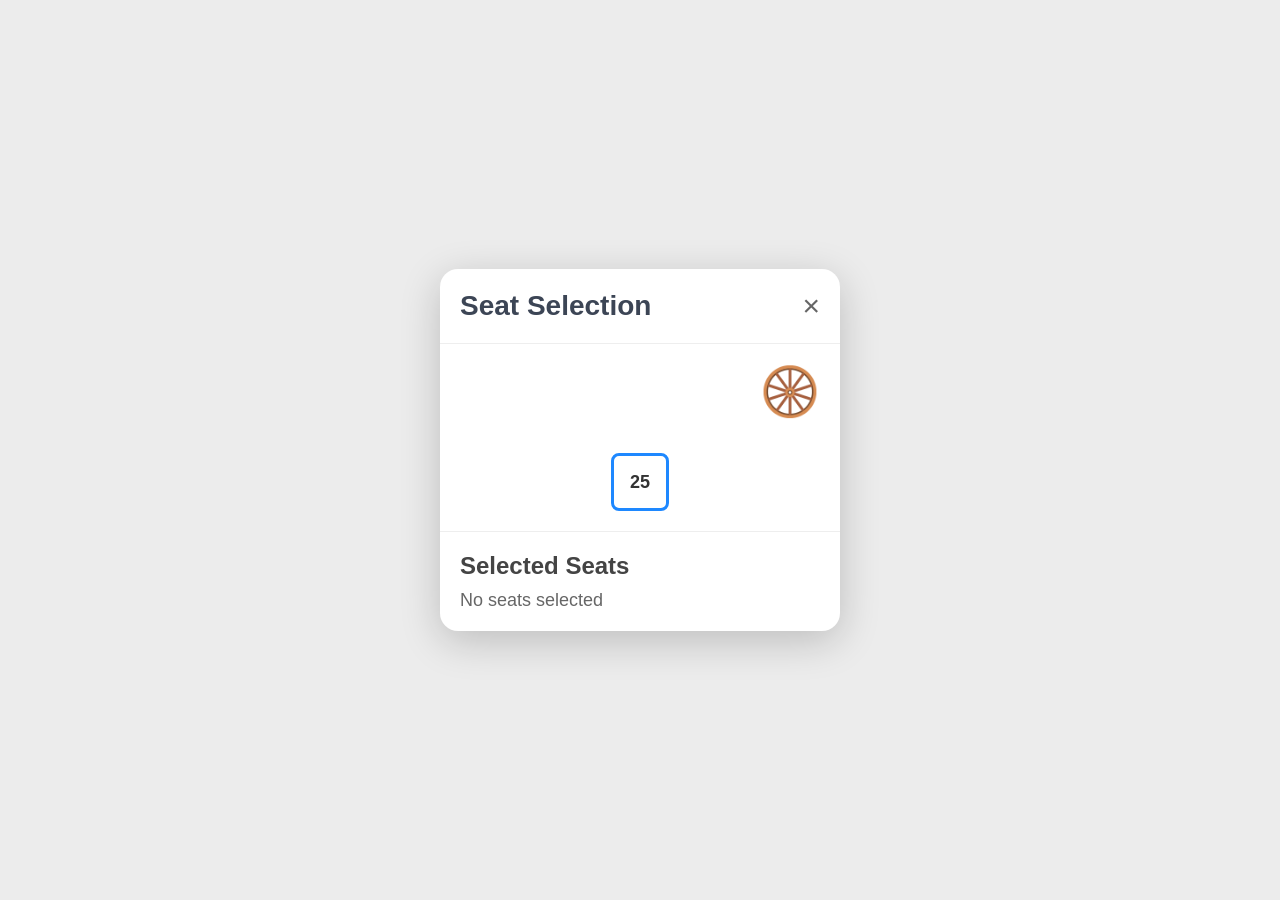
==== index.html @ 68660ae0 "Add initial seat selection HTML structure" ====
<!DOCTYPE html>
<html lang="en">
<head>
<meta charset="UTF-8">
<meta name="viewport" content="width=device-width, initial-scale=1.0">
<title>Seat Selection</title>

<style>

*{
margin:0;
padding:0;
box-sizing:border-box;
font-family:Arial,Helvetica,sans-serif;
}

body{
background:#ececec;
display:flex;
justify-content:center;
align-items:center;
min-height:100vh;
}

.modal{
width:400px;
background:#fff;
border-radius:18px;
overflow:hidden;
box-shadow:0 10px 40px rgba(0,0,0,.2);
}

.header{
display:flex;
justify-content:space-between;
align-items:center;
padding:20px;
border-bottom:1px solid #eee;
}

.header h2{
font-size:28px;
color:#3c4555;
}

.close{
font-size:30px;
cursor:pointer;
color:#666;
}

.bus{
padding:20px;
}

.driver{
display:flex;
justify-content:flex-end;
font-size:48px;
margin-bottom:15px;
}

.layout{
display:grid;
grid-template-columns:auto 60px auto;
align-items:start;
}

.column{
display:grid;
grid-template-columns:repeat(2,58px);
gap:10px;
}

.aisle{
width:60px;
}

.seat{
width:58px;
height:58px;
border:3px solid #1e88ff;
border-radius:8px;
display:flex;
align-items:center;
justify-content:center;
font-weight:bold;
font-size:18px;
cursor:pointer;
transition:.2s;
background:#fff;
color:#333;
}

.seat:hover{
background:#1e88ff;
color:#fff;
}

.booked{
background:#e6e6e6;
border-color:#cfcfcf;
color:#9a9a9a;
cursor:not-allowed;
}

.selected{
background:#1e88ff;
color:#fff;
}

.bottom-seat{
display:flex;
justify-content:center;
margin-top:18px;
}

.footer{
padding:20px;
border-top:1px solid #eee;
}

.footer h3{
font-size:24px;
margin-bottom:10px;
color:#444;
}

.footer p{
font-size:18px;
color:#666;
}

@media(max-width:420px){

.modal{
width:100%;
height:100vh;
border-radius:0;
}

}

</style>

</head>

<body>

<div class="modal">

<div class="header">
<h2>Seat Selection</h2>
<div class="close">&times;</div>
</div>

<div class="bus">

<div class="driver">🛞</div>

<div class="layout">

<div class="column" id="leftSeats"></div>

<div class="aisle"></div>

<div class="column" id="rightSeats"></div>

</div>

<div class="bottom-seat">
<div class="seat" data-seat="25">25</div>
</div>

</div>

<div class="footer">
<h3>Selected Seats</h3>
<p id="selectedSeats">No seats selected</p>
</div>

</div>

<script>

const leftBooked=[1,2,3,11,13,15];
const rightBooked=[4,6];

const left=document.getElementById("leftSeats");
const right=document.getElementById("rightSeats");

function createSeat(name,booked,parent){

const seat=document.createElement("div");

seat.className="seat";

if(booked){
seat.classList.add("booked");
}

seat.innerHTML=name;
seat.dataset.seat=name;

if(!booked){

seat.onclick=function(){

seat.classList.toggle("selected");

updateSeats();

}

}

parent.appendChild(seat);

}
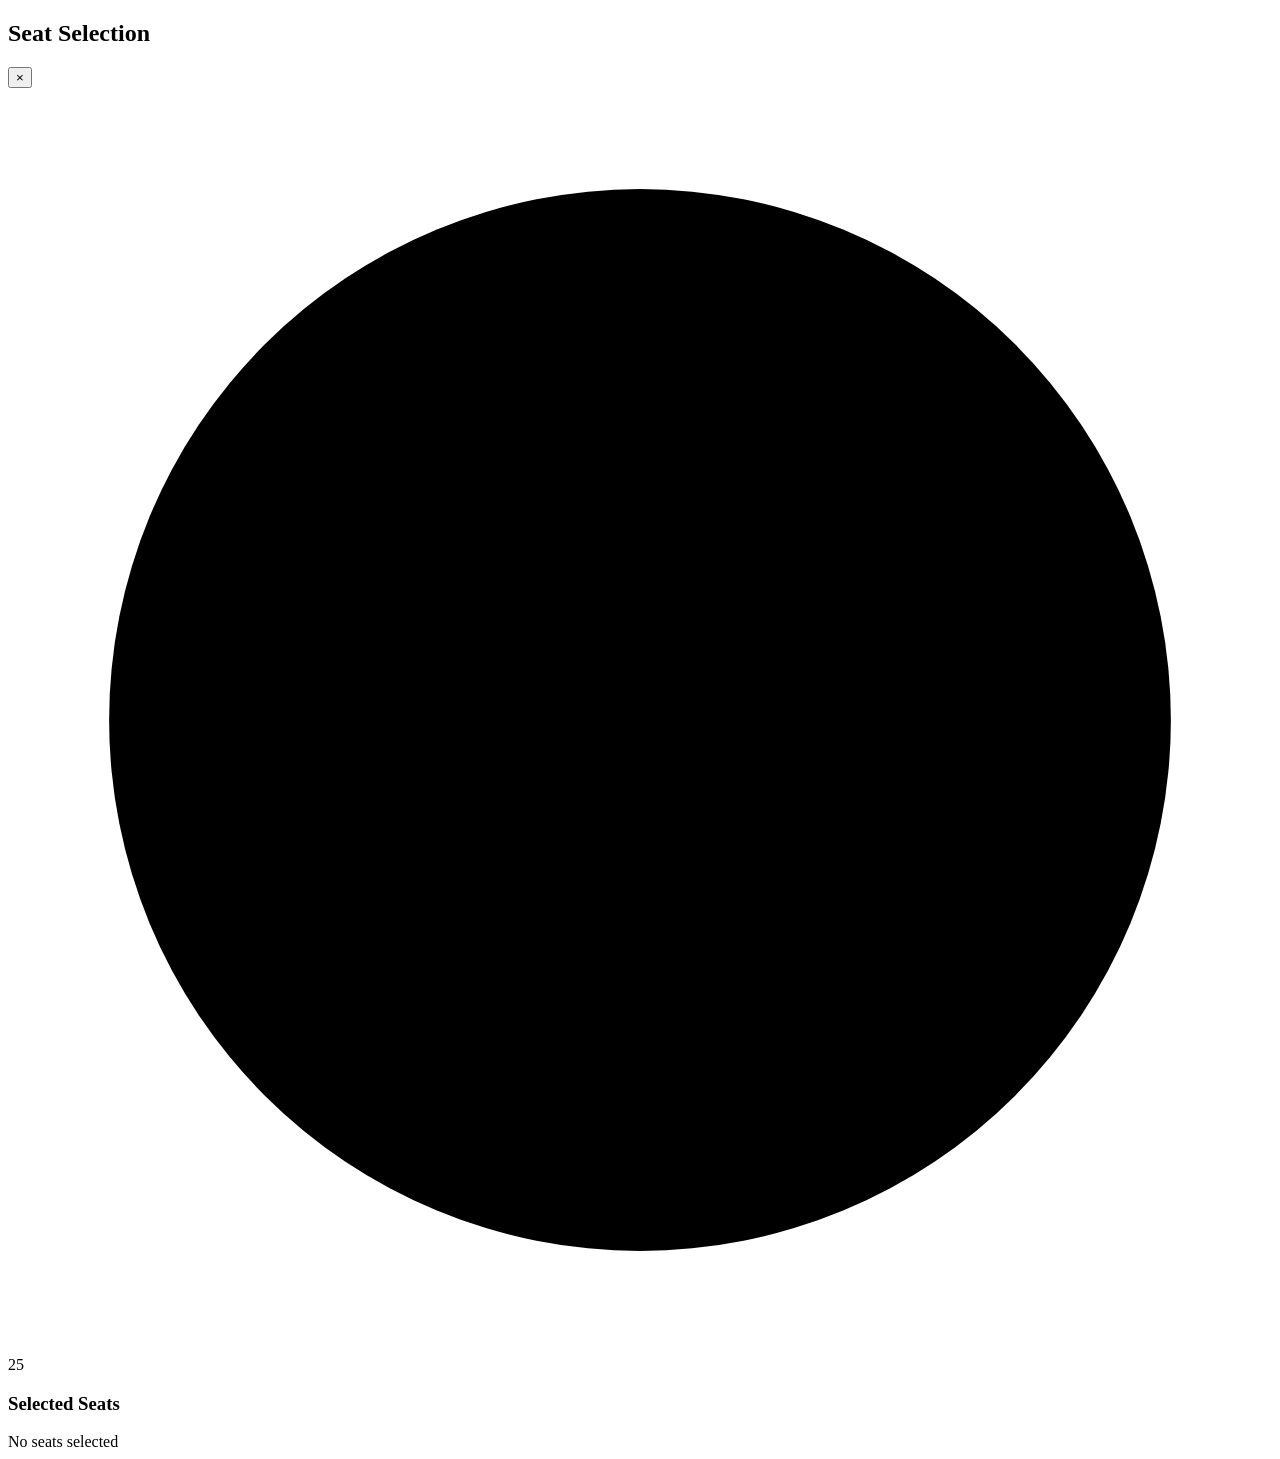
==== commit a3a439b4: "Refactor HTML structure and styling" ====
--- a/index.html
+++ b/index.html
@@ -1,219 +1,105 @@
 <!DOCTYPE html>
 <html lang="en">
 <head>
-<meta charset="UTF-8">
-<meta name="viewport" content="width=device-width, initial-scale=1.0">
-<title>Seat Selection</title>
+    <meta charset="UTF-8">
+    <meta name="viewport" content="width=device-width, initial-scale=1.0">
+    <title>Seat Selection</title>
 
-<style>
-
-*{
-margin:0;
-padding:0;
-box-sizing:border-box;
-font-family:Arial,Helvetica,sans-serif;
-}
-
-body{
-background:#ececec;
-display:flex;
-justify-content:center;
-align-items:center;
-min-height:100vh;
-}
-
-.modal{
-width:400px;
-background:#fff;
-border-radius:18px;
-overflow:hidden;
-box-shadow:0 10px 40px rgba(0,0,0,.2);
-}
-
-.header{
-display:flex;
-justify-content:space-between;
-align-items:center;
-padding:20px;
-border-bottom:1px solid #eee;
-}
-
-.header h2{
-font-size:28px;
-color:#3c4555;
-}
-
-.close{
-font-size:30px;
-cursor:pointer;
-color:#666;
-}
-
-.bus{
-padding:20px;
-}
-
-.driver{
-display:flex;
-justify-content:flex-end;
-font-size:48px;
-margin-bottom:15px;
-}
-
-.layout{
-display:grid;
-grid-template-columns:auto 60px auto;
-align-items:start;
-}
-
-.column{
-display:grid;
-grid-template-columns:repeat(2,58px);
-gap:10px;
-}
-
-.aisle{
-width:60px;
-}
-
-.seat{
-width:58px;
-height:58px;
-border:3px solid #1e88ff;
-border-radius:8px;
-display:flex;
-align-items:center;
-justify-content:center;
-font-weight:bold;
-font-size:18px;
-cursor:pointer;
-transition:.2s;
-background:#fff;
-color:#333;
-}
-
-.seat:hover{
-background:#1e88ff;
-color:#fff;
-}
-
-.booked{
-background:#e6e6e6;
-border-color:#cfcfcf;
-color:#9a9a9a;
-cursor:not-allowed;
-}
-
-.selected{
-background:#1e88ff;
-color:#fff;
-}
-
-.bottom-seat{
-display:flex;
-justify-content:center;
-margin-top:18px;
-}
-
-.footer{
-padding:20px;
-border-top:1px solid #eee;
-}
-
-.footer h3{
-font-size:24px;
-margin-bottom:10px;
-color:#444;
-}
-
-.footer p{
-font-size:18px;
-color:#666;
-}
-
-@media(max-width:420px){
-
-.modal{
-width:100%;
-height:100vh;
-border-radius:0;
-}
-
-}
-
-</style>
-
+    <link rel="stylesheet" href="style.css">
 </head>
 
 <body>
 
-<div class="modal">
+<div class="overlay">
 
-<div class="header">
-<h2>Seat Selection</h2>
-<div class="close">&times;</div>
-</div>
+    <div class="seat-modal">
 
-<div class="bus">
+        <!-- Header -->
+        <div class="modal-header">
 
-<div class="driver">🛞</div>
+            <h2>Seat Selection</h2>
 
-<div class="layout">
+            <button class="close-btn">
+                &times;
+            </button>
 
-<div class="column" id="leftSeats"></div>
+        </div>
 
-<div class="aisle"></div>
+        <!-- Bus Body -->
+        <div class="bus">
 
-<div class="column" id="rightSeats"></div>
+            <!-- Driver -->
+            <div class="driver-row">
+
+                <div class="empty-space"></div>
+
+                <div class="steering">
+
+                    <svg viewBox="0 0 100 100">
+
+                        <circle cx="50" cy="50" r="42"/>
+
+                        <circle cx="50" cy="50" r="12"/>
+
+                        <line x1="50" y1="38" x2="50" y2="15"/>
+
+                        <line x1="38" y1="57" x2="20" y2="75"/>
+
+                        <line x1="62" y1="57" x2="80" y2="75"/>
+
+                    </svg>
+
+                </div>
+
+            </div>
+
+            <!-- Seat Layout -->
+
+            <div class="seat-layout">
+
+                <div class="left-side" id="leftSeats"></div>
+
+                <div class="aisle"></div>
+
+                <div class="right-side" id="rightSeats"></div>
+
+            </div>
+
+            <!-- Seat 25 -->
+
+            <div class="rear-seat">
+
+                <div
+                    class="seat available"
+                    data-seat="25">
+
+                    <span>25</span>
+
+                </div>
+
+            </div>
+
+        </div>
+
+        <!-- Footer -->
+
+        <div class="footer">
+
+            <h3>Selected Seats</h3>
+
+            <div id="selectedSeats">
+
+                No seats selected
+
+            </div>
+
+        </div>
+
+    </div>
 
 </div>
 
-<div class="bottom-seat">
-<div class="seat" data-seat="25">25</div>
-</div>
+<script src="script.js"></script>
 
-</div>
-
-<div class="footer">
-<h3>Selected Seats</h3>
-<p id="selectedSeats">No seats selected</p>
-</div>
-
-</div>
-
-<script>
-
-const leftBooked=[1,2,3,11,13,15];
-const rightBooked=[4,6];
-
-const left=document.getElementById("leftSeats");
-const right=document.getElementById("rightSeats");
-
-function createSeat(name,booked,parent){
-
-const seat=document.createElement("div");
-
-seat.className="seat";
-
-if(booked){
-seat.classList.add("booked");
-}
-
-seat.innerHTML=name;
-seat.dataset.seat=name;
-
-if(!booked){
-
-seat.onclick=function(){
-
-seat.classList.toggle("selected");
-
-updateSeats();
-
-}
-
-}
-
-parent.appendChild(seat);
-
-}
+</body>
+</html>
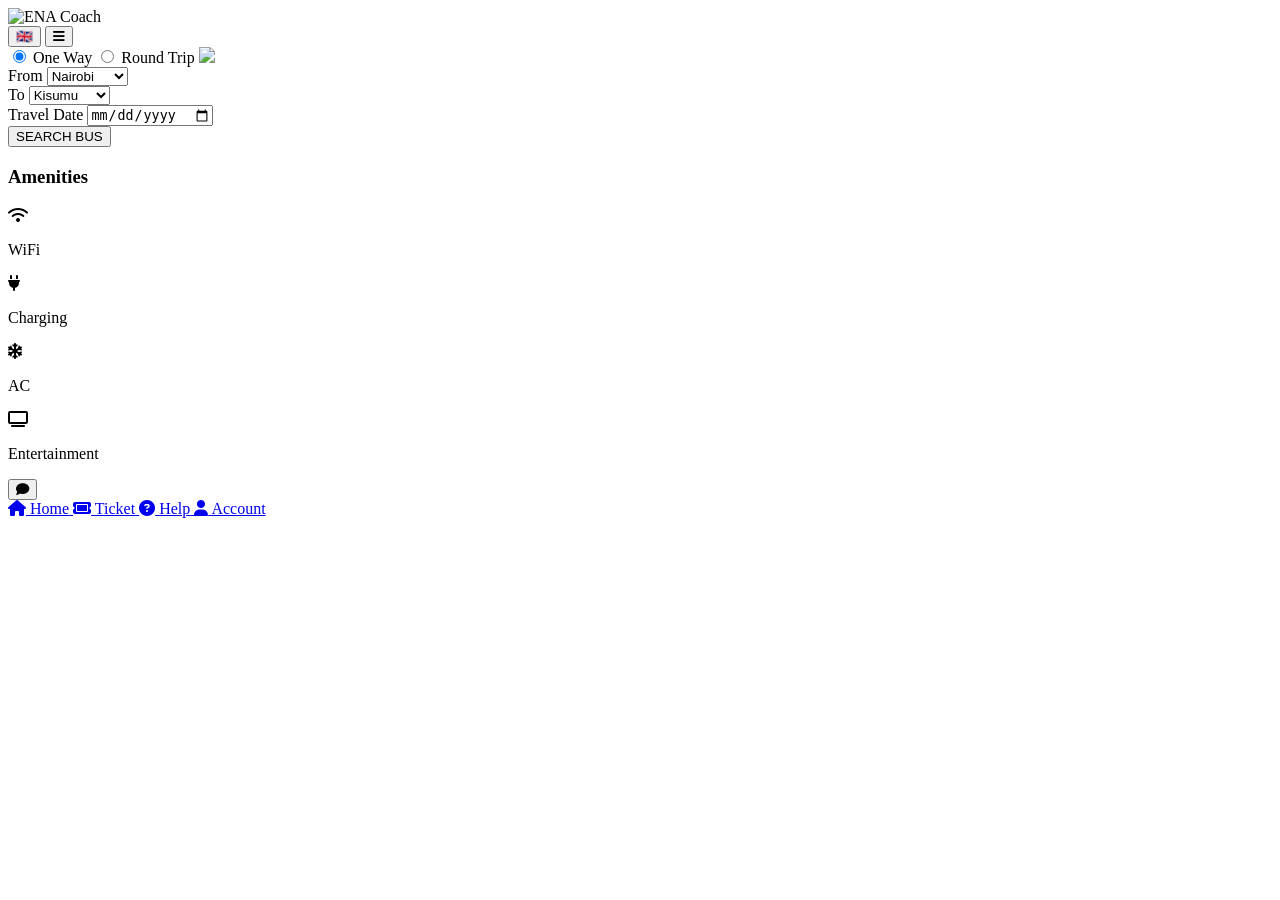
==== commit 42e4604c: "Add initial index.html for ENA Coach website Initial HTML structure for ENA Coach website with heade" ====
--- a/index.html
+++ b/index.html
@@ -1,105 +1,236 @@
 <!DOCTYPE html>
 <html lang="en">
 <head>
-    <meta charset="UTF-8">
-    <meta name="viewport" content="width=device-width, initial-scale=1.0">
-    <title>Seat Selection</title>
-
-    <link rel="stylesheet" href="style.css">
+<meta charset="UTF-8">
+<meta name="viewport" content="width=device-width, initial-scale=1.0">
+<title>ENA Coach</title>
+
+<link rel="stylesheet" href="css/style.css">
+
+<link rel="preconnect" href="https://fonts.googleapis.com">
+<link rel="preconnect" href="https://fonts.gstatic.com" crossorigin>
+
+<link href="https://fonts.googleapis.com/css2?family=Poppins:wght@300;400;500;600;700&display=swap" rel="stylesheet">
+
+<link rel="stylesheet"
+href="https://cdnjs.cloudflare.com/ajax/libs/font-awesome/6.7.2/css/all.min.css">
+
 </head>
 
 <body>
 
-<div class="overlay">
-
-    <div class="seat-modal">
-
-        <!-- Header -->
-        <div class="modal-header">
-
-            <h2>Seat Selection</h2>
-
-            <button class="close-btn">
-                &times;
-            </button>
-
-        </div>
-
-        <!-- Bus Body -->
-        <div class="bus">
-
-            <!-- Driver -->
-            <div class="driver-row">
-
-                <div class="empty-space"></div>
-
-                <div class="steering">
-
-                    <svg viewBox="0 0 100 100">
-
-                        <circle cx="50" cy="50" r="42"/>
-
-                        <circle cx="50" cy="50" r="12"/>
-
-                        <line x1="50" y1="38" x2="50" y2="15"/>
-
-                        <line x1="38" y1="57" x2="20" y2="75"/>
-
-                        <line x1="62" y1="57" x2="80" y2="75"/>
-
-                    </svg>
-
-                </div>
-
-            </div>
-
-            <!-- Seat Layout -->
-
-            <div class="seat-layout">
-
-                <div class="left-side" id="leftSeats"></div>
-
-                <div class="aisle"></div>
-
-                <div class="right-side" id="rightSeats"></div>
-
-            </div>
-
-            <!-- Seat 25 -->
-
-            <div class="rear-seat">
-
-                <div
-                    class="seat available"
-                    data-seat="25">
-
-                    <span>25</span>
-
-                </div>
-
-            </div>
-
-        </div>
-
-        <!-- Footer -->
-
-        <div class="footer">
-
-            <h3>Selected Seats</h3>
-
-            <div id="selectedSeats">
-
-                No seats selected
-
-            </div>
-
-        </div>
-
-    </div>
-
-</div>
-
-<script src="script.js"></script>
+<!-- HEADER -->
+
+<header class="header">
+
+<div class="logo">
+
+<img src="assets/logo.png" alt="ENA Coach">
+
+</div>
+
+<div class="header-icons">
+
+<button class="language">
+
+🇬🇧
+
+</button>
+
+<button class="menu">
+
+<i class="fa-solid fa-bars"></i>
+
+</button>
+
+</div>
+
+</header>
+
+<!-- BOOKING CARD -->
+
+<section class="booking-card">
+
+<div class="trip-type">
+
+<label>
+
+<input
+type="radio"
+name="trip"
+checked>
+
+One Way
+
+</label>
+
+<label>
+
+<input
+type="radio"
+name="trip">
+
+Round Trip
+
+</label>
+
+<img
+src="assets/travyler.png"
+class="travyler">
+
+</div>
+
+<div class="input-group">
+
+<label>From</label>
+
+<select id="from">
+
+<option>Nairobi</option>
+
+<option>Kisumu</option>
+
+<option>Busia</option>
+
+<option>Eldoret</option>
+
+<option>Mombasa</option>
+
+</select>
+
+</div>
+
+<div class="input-group">
+
+<label>To</label>
+
+<select id="to">
+
+<option>Kisumu</option>
+
+<option>Busia</option>
+
+<option>Eldoret</option>
+
+<option>Nairobi</option>
+
+<option>Mombasa</option>
+
+</select>
+
+</div>
+
+<div class="input-group">
+
+<label>Travel Date</label>
+
+<input
+type="date"
+id="travelDate">
+
+</div>
+
+<button
+id="searchBus"
+class="search-btn">
+
+SEARCH BUS
+
+</button>
+
+</section>
+
+<!-- AMENITIES -->
+
+<section class="amenities">
+
+<h3>Amenities</h3>
+
+<div class="amenity-list">
+
+<div>
+
+<i class="fa-solid fa-wifi"></i>
+
+<p>WiFi</p>
+
+</div>
+
+<div>
+
+<i class="fa-solid fa-plug"></i>
+
+<p>Charging</p>
+
+</div>
+
+<div>
+
+<i class="fa-solid fa-snowflake"></i>
+
+<p>AC</p>
+
+</div>
+
+<div>
+
+<i class="fa-solid fa-tv"></i>
+
+<p>Entertainment</p>
+
+</div>
+
+</div>
+
+</section>
+
+<!-- FLOATING CHAT -->
+
+<button class="chat">
+
+<i class="fa-solid fa-comment"></i>
+
+</button>
+
+<!-- BOTTOM NAV -->
+
+<nav class="bottom-nav">
+
+<a href="#">
+
+<i class="fa-solid fa-house"></i>
+
+<span>Home</span>
+
+</a>
+
+<a href="#">
+
+<i class="fa-solid fa-ticket"></i>
+
+<span>Ticket</span>
+
+</a>
+
+<a href="#">
+
+<i class="fa-solid fa-circle-question"></i>
+
+<span>Help</span>
+
+</a>
+
+<a href="#">
+
+<i class="fa-solid fa-user"></i>
+
+<span>Account</span>
+
+</a>
+
+</nav>
+
+<script src="js/app.js"></script>
 
 </body>
-</html>
+  </html>
